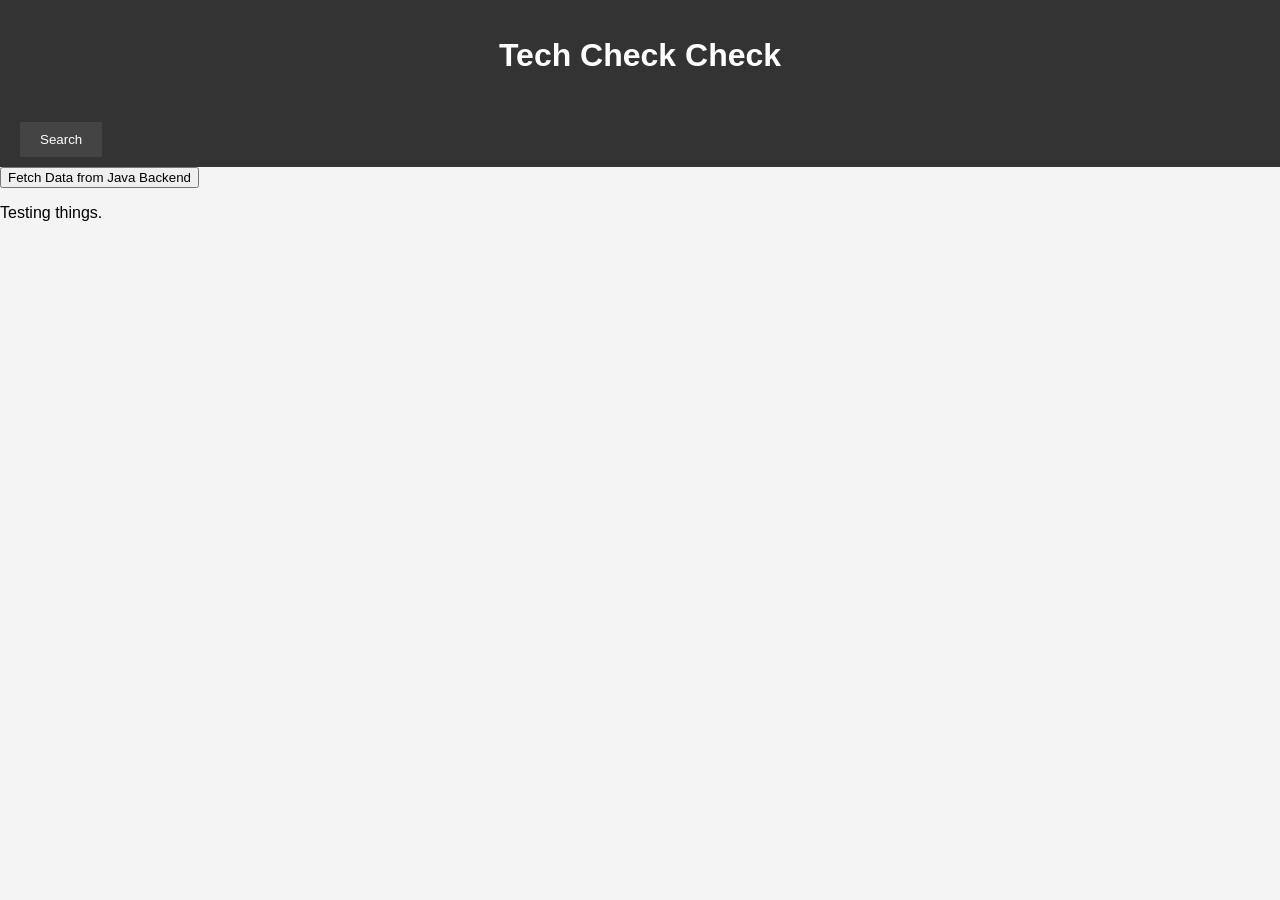
==== frontend/index.html @ adbe2a88 "This is the html we have so far, the front end lib and src folders." ====
<!DOCTYPE html>
<html lang="en">
<head>
    <meta charset="UTF-8">
    <meta name="viewport" content="width=device-width, initial-scale=1.0">
    <title>Tech Check</title>
    <link rel="stylesheet" href="styles.css">
</head>
<body>
    <header>
        <h1>Tech Check Check</h1>
    </header>

    <!-- Navigation Bar -->
    <nav class="navbar">
        <button class="nav-item" onclick="openSearch()">Search</button>
        <!-- Add more nav items here as needed -->
    </nav>

    <button onclick="fetchData()">Fetch Data from Java Backend</button>

    <p id="response"></p>
    <section>
        <p>Testing things.</p>
    </section>

    <!-- Search Pop-up -->
    <div id="searchPopup" class="search-popup">
        <div class="popup-content">
            <span class="close-btn" onclick="closeSearch()">&times;</span>
            <input type="text" id="searchInput" placeholder="Search..." class="search-input">
            <button class="search-btn" onclick="submitSearch()">Search</button>
        </div>
    </div>

    <script src="script.js"></script>
</body>
</html>
---- frontend/styles.css ----
body {
    font-family: Arial, sans-serif;
    margin: 0;
    padding: 0;
    background-color: #f4f4f4;
}

header {
    background-color: #333;
    color: white;
    padding: 1em;
    text-align: center;
}

/* Sticky Navigation Bar */
.navbar {
    background-color: #333;
    position: sticky;
    top: 0;
    width: 100%;
    display: flex;
    justify-content: left;
    padding: 10px;
    z-index: 1000;
}

.nav-item {
    color: white;
    background-color: #444;
    padding: 10px 20px;
    margin: 0 10px;
    border: none;
    cursor: pointer;
}

.nav-item:hover {
    background-color: #555;
}

/* Search Pop-up */
.search-popup {
    display: none;
    position: fixed;
    top: 0;
    left: 0;
    width: 100%;
    height: 100%;
    background-color: rgba(0, 0, 0, 0.8);
    justify-content: center;
    align-items: center;
    z-index: 1001;
}

.popup-content {
    background-color: white;
    padding: 20px;
    border-radius: 5px;
    position: relative;
    width: 300px;
    text-align: center;
}

.search-input {
    width: 80%;
    padding: 10px;
    margin: 10px 0;
}

.search-btn {
    padding: 10px 20px;
    background-color: #333;
    color: white;
    border: none;
    cursor: pointer;
}

.close-btn {
    position: absolute;
    top: 10px;
    right: 15px;
    font-size: 20px;
    cursor: pointer;
}

.close-btn:hover {
    color: red;
}

/* Results Section Styling */
.search-results {
    padding: 1em;
}

.result-row {
    background-color: #f9f9f9;
    padding: 15px;
    margin: 10px 0;
    border: 1px solid #ddd;
}
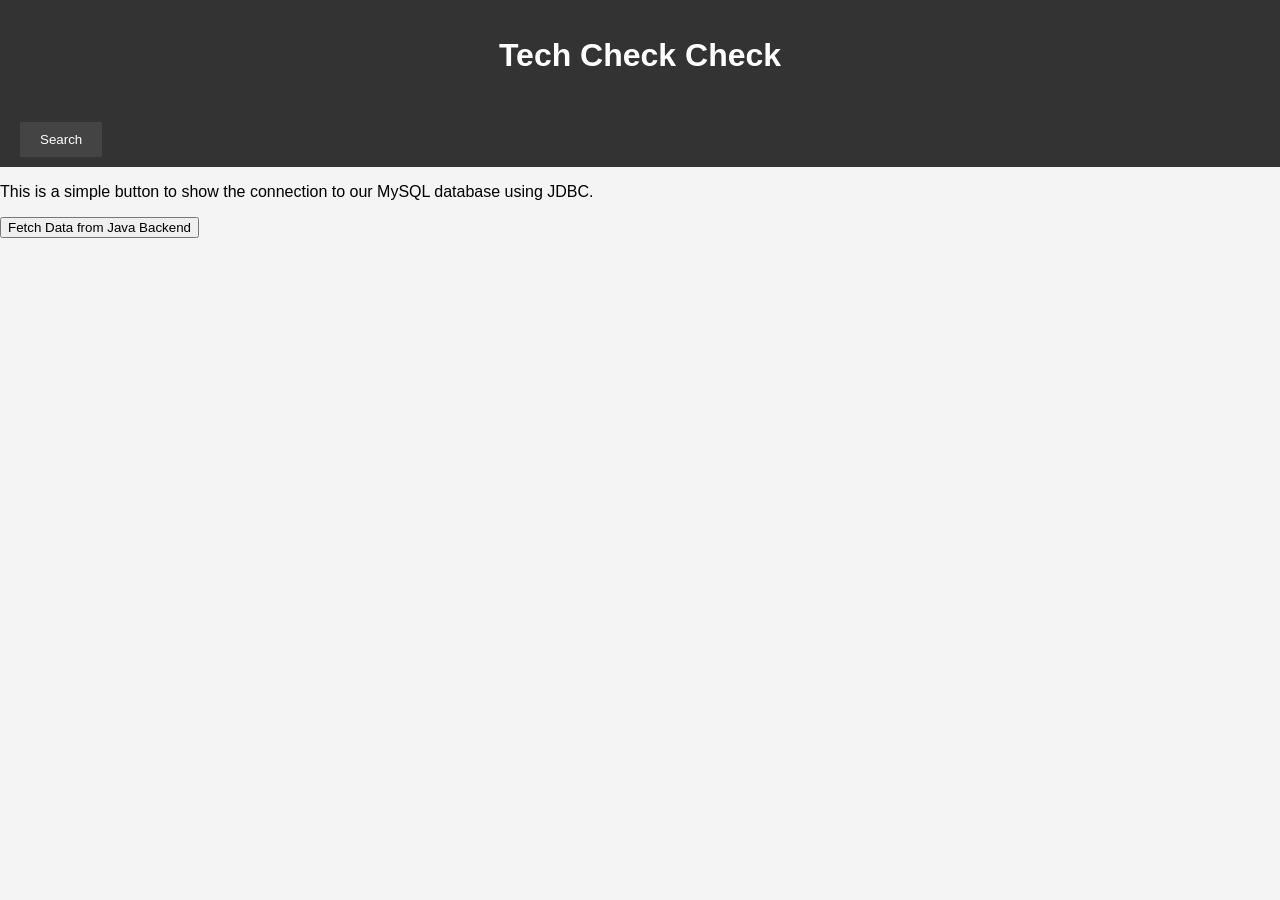
==== commit ebe43c28: "Had to fix it again for demo. Might be able to get search to work int ime as well but no promises." ====
--- a/frontend/index.html
+++ b/frontend/index.html
@@ -16,12 +16,12 @@
         <button class="nav-item" onclick="openSearch()">Search</button>
         <!-- Add more nav items here as needed -->
     </nav>
-
+    <p>This is a simple button to show the connection to our MySQL database using JDBC.</p>
     <button onclick="fetchData()">Fetch Data from Java Backend</button>
 
     <p id="response"></p>
     <section>
-        <p>Testing things.</p>
+        
     </section>
 
     <!-- Search Pop-up -->
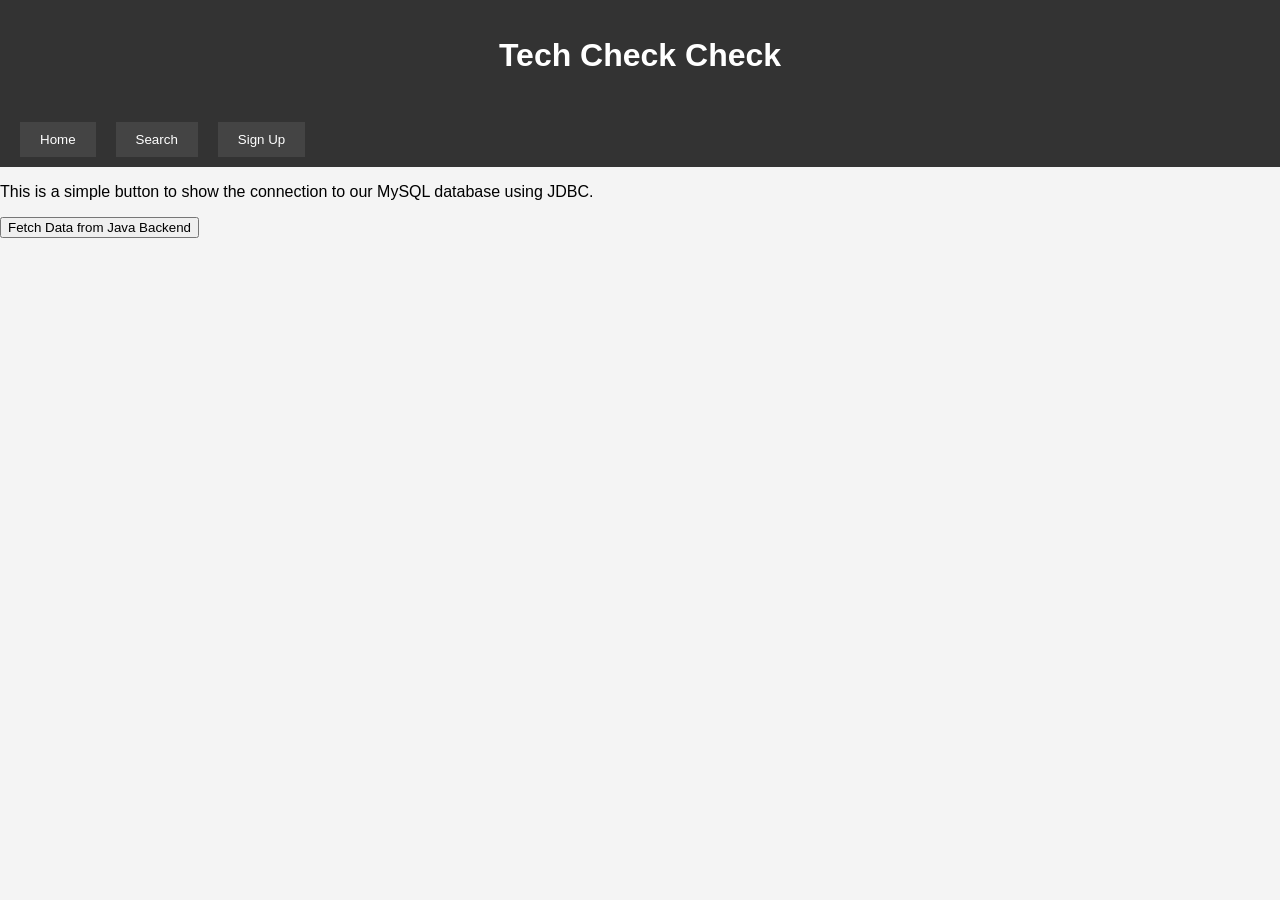
==== commit 7a769b40: "Current working demo version. Make sure to add your database password in HTTPServer.java" ====
--- a/frontend/index.html
+++ b/frontend/index.html
@@ -13,9 +13,12 @@
 
     <!-- Navigation Bar -->
     <nav class="navbar">
+        <button class="nav-item" onclick="goHome()">Home</button>
         <button class="nav-item" onclick="openSearch()">Search</button>
+        <button class="nav-item" onclick="signUp()">Sign Up</button>
         <!-- Add more nav items here as needed -->
     </nav>
+
     <p>This is a simple button to show the connection to our MySQL database using JDBC.</p>
     <button onclick="fetchData()">Fetch Data from Java Backend</button>
 
@@ -23,7 +26,7 @@
     <section>
         
     </section>
-
+    
     <!-- Search Pop-up -->
     <div id="searchPopup" class="search-popup">
         <div class="popup-content">
--- a/frontend/styles.css
+++ b/frontend/styles.css
@@ -30,6 +30,7 @@
     padding: 10px 20px;
     margin: 0 10px;
     border: none;
+    text-decoration: none;
     cursor: pointer;
 }
 
@@ -97,3 +98,47 @@
     margin: 10px 0;
     border: 1px solid #ddd;
 }
+
+.signup-section {
+    display: flex;
+    justify-content: center;
+    align-items: center;
+    height: 100vh;
+    background-color: #f4f4f4;
+}
+
+.signup-popup-content {
+    background-color: white;
+    padding: 20px;
+    width: 420px;
+    text-align: left;
+    border-radius: 12px;
+    box-shadow: 0 4px 8px rgba(0, 0, 0, 0.2);
+}
+
+.signup-popup-content h2 {
+    text-align: center;
+}
+
+.signup-input {
+    width: 95%;
+    padding: 10px;
+    margin: 10px 0;
+    border: 1px solid #ddd;
+    border-radius: 5px;
+}
+
+.signup-btn {
+    padding: 10px 20px;
+    background-color: #333;
+    color: white;
+    border: none;
+    cursor: pointer;
+    width: 100%;
+    border-radius: 5px;
+    margin-top: 10px;
+}
+
+.signup-btn:hover {
+    background-color: #555;
+}
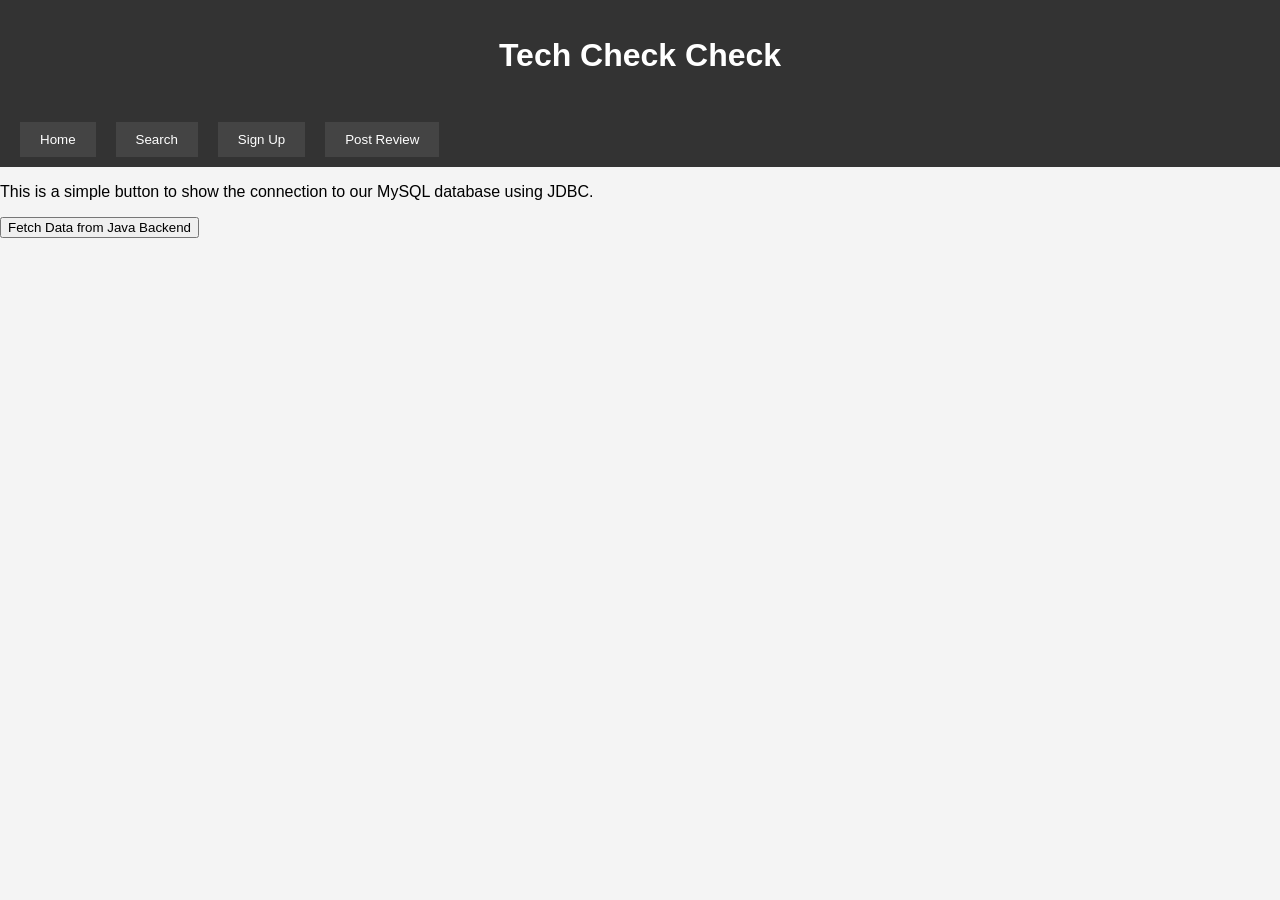
==== commit 0606929e: "Added the ability to post reviews. Needs to be worked on currently just a skeleton for the form. Als" ====
--- a/frontend/index.html
+++ b/frontend/index.html
@@ -16,6 +16,7 @@
         <button class="nav-item" onclick="goHome()">Home</button>
         <button class="nav-item" onclick="openSearch()">Search</button>
         <button class="nav-item" onclick="signUp()">Sign Up</button>
+        <button class="nav-item" onclick="postReview()">Post Review</button>
         <!-- Add more nav items here as needed -->
     </nav>
 
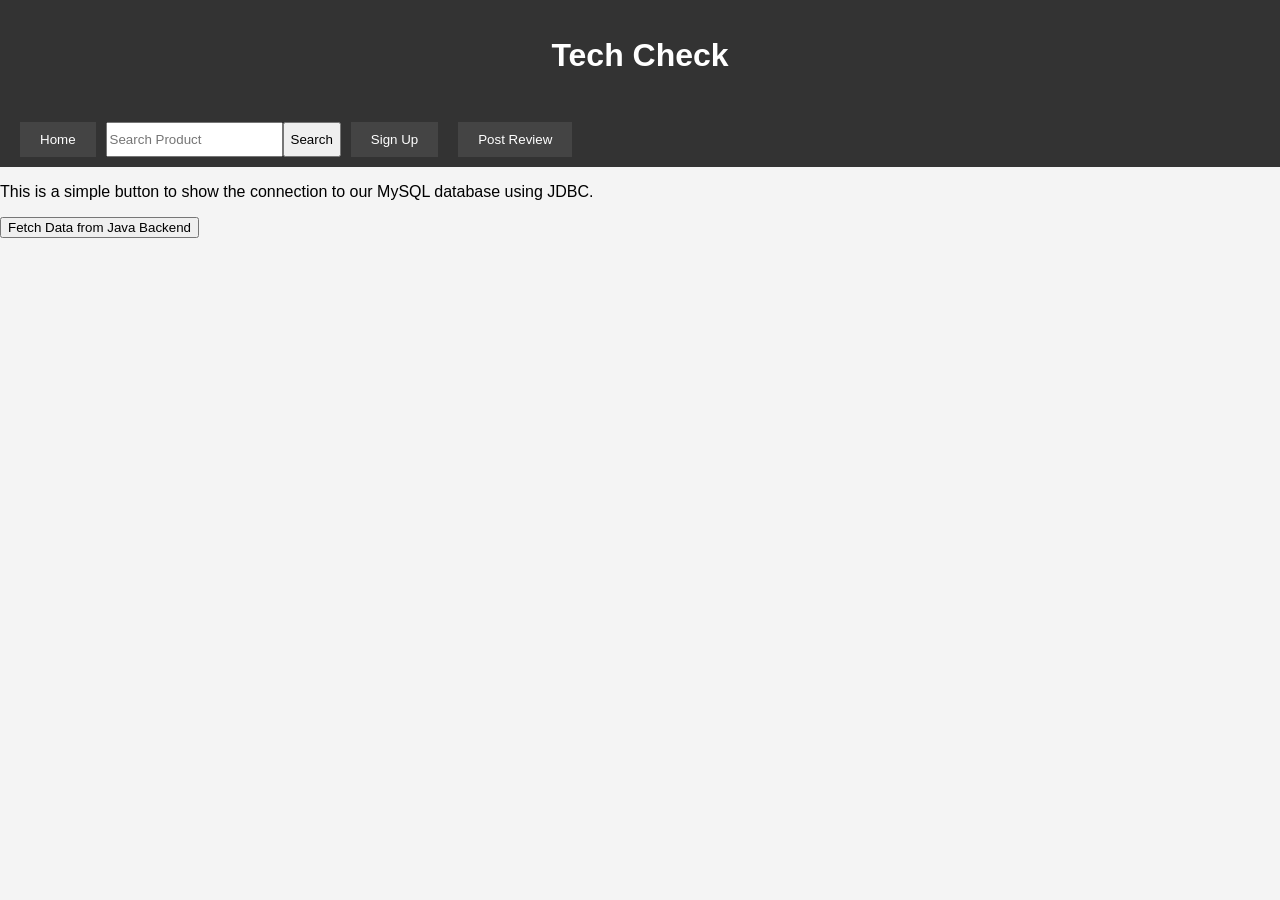
==== commit 9b516ef5: "Current non working search version I have" ====
--- a/frontend/index.html
+++ b/frontend/index.html
@@ -8,32 +8,46 @@
 </head>
 <body>
     <header>
-        <h1>Tech Check Check</h1>
+        <h1>Tech Check</h1>
     </header>
 
     <!-- Navigation Bar -->
     <nav class="navbar">
         <button class="nav-item" onclick="goHome()">Home</button>
-        <button class="nav-item" onclick="openSearch()">Search</button>
-        <button class="nav-item" onclick="signUp()">Sign Up</button>
+        <input type="text" id="navbarSearchInput" placeholder="Search Product" onkeyup="key_up(event)" />
+        <button id="searchBtn" onclick="submitSearch()">Search</button>
+        <button id="openSignupBtn" class="nav-item">Sign Up</button>
         <button class="nav-item" onclick="postReview()">Post Review</button>
-        <!-- Add more nav items here as needed -->
     </nav>
-
+    
     <p>This is a simple button to show the connection to our MySQL database using JDBC.</p>
     <button onclick="fetchData()">Fetch Data from Java Backend</button>
 
     <p id="response"></p>
-    <section>
-        
-    </section>
     
     <!-- Search Pop-up -->
     <div id="searchPopup" class="search-popup">
         <div class="popup-content">
             <span class="close-btn" onclick="closeSearch()">&times;</span>
-            <input type="text" id="searchInput" placeholder="Search..." class="search-input">
+            <input type="text" id="popupSearchInput" placeholder="Search..." class="search-input">
             <button class="search-btn" onclick="submitSearch()">Search</button>
+        </div>
+    </div>
+
+    <!-- Signup Popup -->
+    <div id="signupPopup" style="display: none;">
+        <div class="popup-content">
+            <span class="signup-close-btn" onclick="closeSignup()">&times;</span>
+            <h2>Sign Up</h2>
+            <form>
+                <label for="username">Username:</label>
+                <input type="text" id="username" required><br><br>
+                <label for="email">Email:</label>
+                <input type="email" id="email" required><br><br>
+                <label for="password">Password:</label>
+                <input type="password" id="password" required><br><br>
+                <button type="submit">Submit</button>
+            </form>
         </div>
     </div>
 
--- a/frontend/styles.css
+++ b/frontend/styles.css
@@ -50,6 +50,13 @@
     justify-content: center;
     align-items: center;
     z-index: 1001;
+}
+
+.search-container {
+    display: flex;
+    align-items: center;
+    gap: 10px;
+    margin-top: 20px;
 }
 
 .popup-content {
